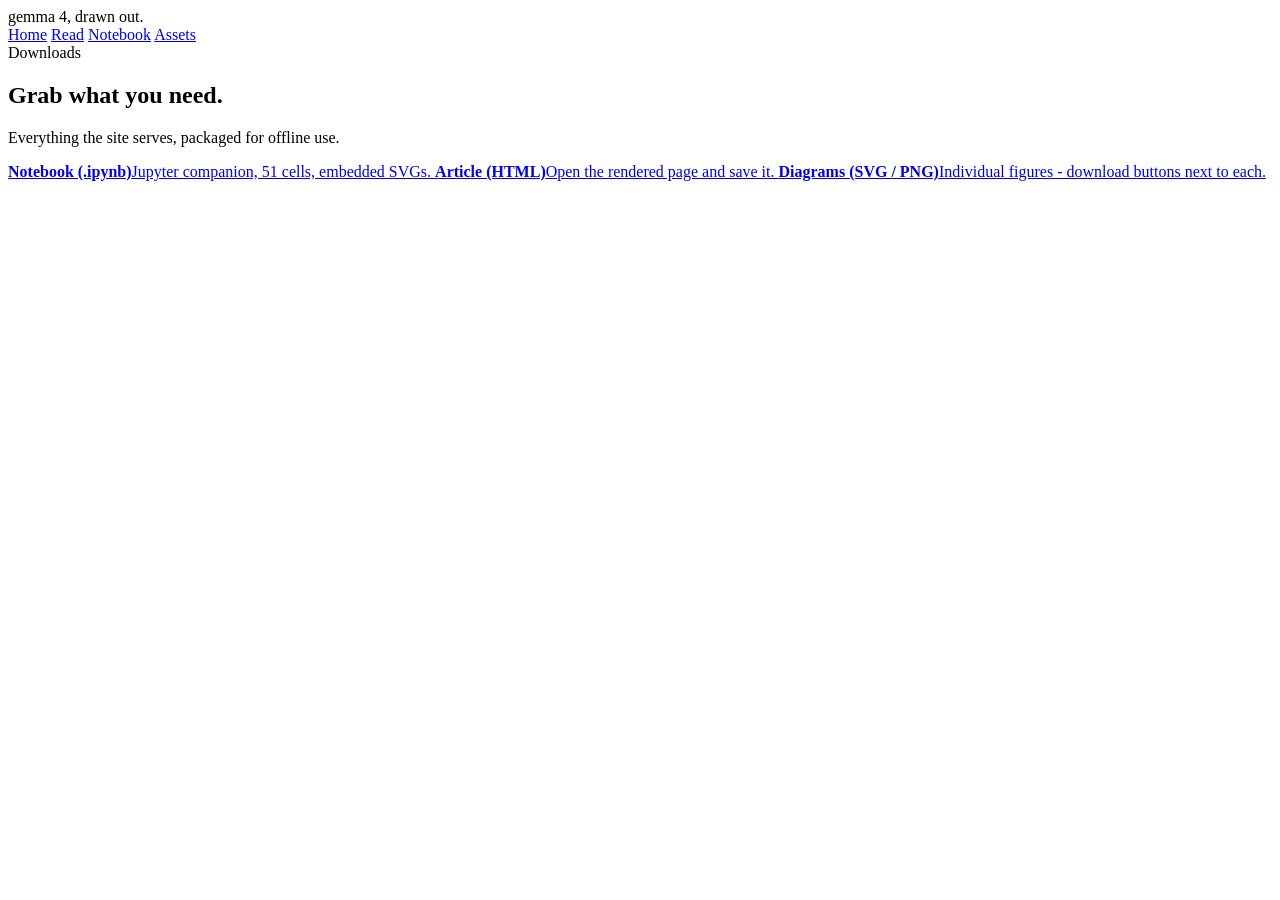
==== site/downloads/index.html @ 5684346e "Bumping guide" ====
<!doctype html>
<html lang="en">
<head>
<meta charset="utf-8">
<meta name="viewport" content="width=device-width, initial-scale=1">
<title>Downloads - Gemma 4, drawn out</title>
<link rel="stylesheet" href="/styles.css">
</head>
<body>
<header class="sitehead">
  <span class="brand"><a href="/index.html" style="text-decoration:none;color:inherit;border:none;background:transparent;box-shadow:none;padding:0">gemma 4, drawn out.</a></span>
  <nav>
    <a href="/index.html">Home</a>
    <a href="/article.html">Read</a>
    <a href="/notebook.html">Notebook</a>
    <a href="/assets.html">Assets</a>
  </nav>
</header>
<main>
  <section class="sheet">
    <span class="kicker">Downloads</span>
    <h1>Grab what you need.</h1>
    <p class="lede">Everything the site serves, packaged for offline use.</p>
    <div class="nav-grid">
      <a class="nav-card" href="gemma4_architecture_explainer_notebook_v2.ipynb" download>
        <strong>Notebook (.ipynb)</strong>Jupyter companion, 51 cells, embedded SVGs.
      </a>
      <a class="nav-card" href="/article.html" download>
        <strong>Article (HTML)</strong>Open the rendered page and save it.
      </a>
      <a class="nav-card" href="/assets.html">
        <strong>Diagrams (SVG / PNG)</strong>Individual figures - download buttons next to each.
      </a>
    </div>
  </section>
</main>
</body>
</html>
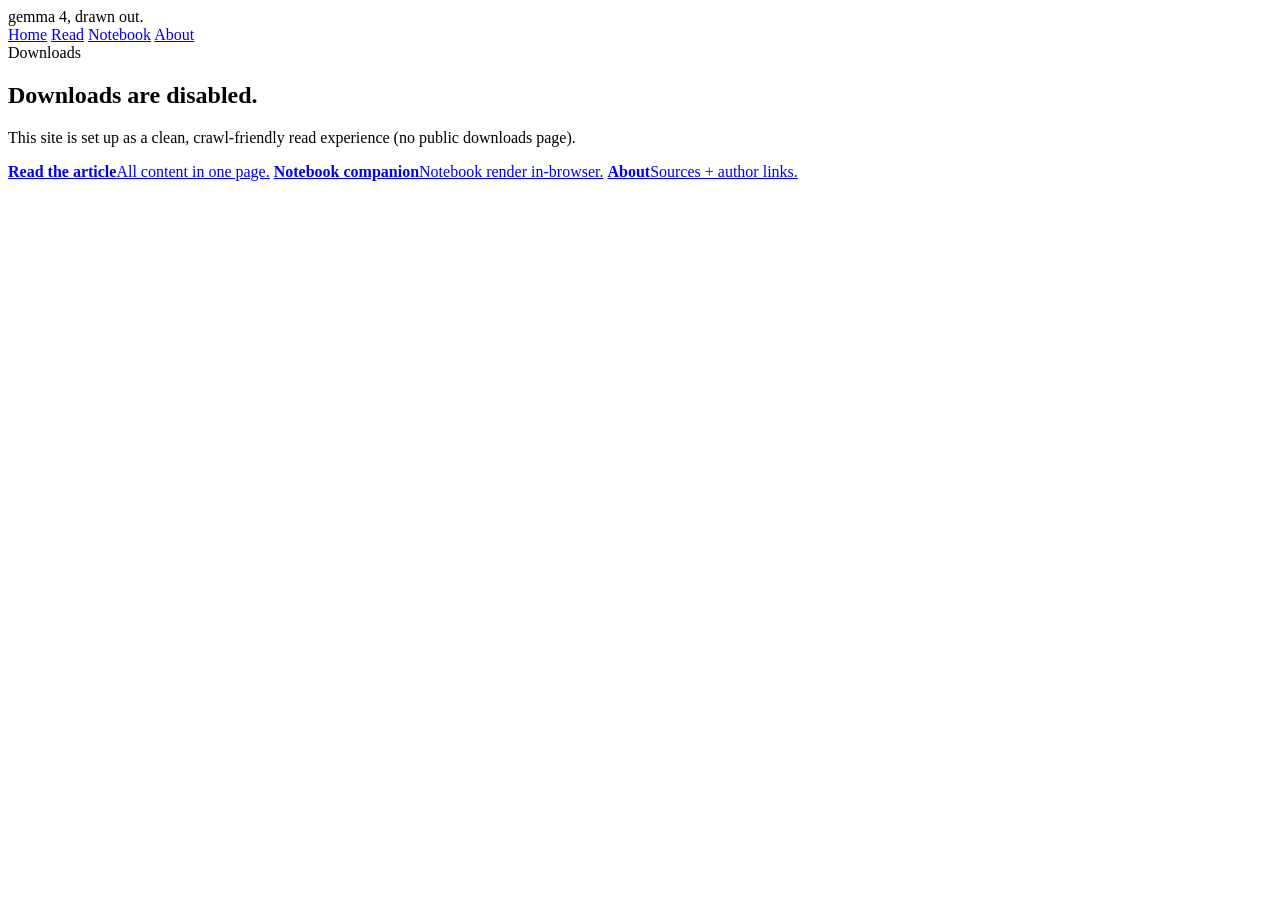
==== commit 8bc98c5c: "Update site structure: Removed 'Assets' page and links, replaced with 'About' page across multiple f" ====
--- a/site/downloads/index.html
+++ b/site/downloads/index.html
@@ -13,24 +13,18 @@
     <a href="/index.html">Home</a>
     <a href="/article.html">Read</a>
     <a href="/notebook.html">Notebook</a>
-    <a href="/assets.html">Assets</a>
+    <a href="/about.html">About</a>
   </nav>
 </header>
 <main>
   <section class="sheet">
     <span class="kicker">Downloads</span>
-    <h1>Grab what you need.</h1>
-    <p class="lede">Everything the site serves, packaged for offline use.</p>
+    <h1>Downloads are disabled.</h1>
+    <p class="lede">This site is set up as a clean, crawl-friendly read experience (no public downloads page).</p>
     <div class="nav-grid">
-      <a class="nav-card" href="gemma4_architecture_explainer_notebook_v2.ipynb" download>
-        <strong>Notebook (.ipynb)</strong>Jupyter companion, 51 cells, embedded SVGs.
-      </a>
-      <a class="nav-card" href="/article.html" download>
-        <strong>Article (HTML)</strong>Open the rendered page and save it.
-      </a>
-      <a class="nav-card" href="/assets.html">
-        <strong>Diagrams (SVG / PNG)</strong>Individual figures - download buttons next to each.
-      </a>
+      <a class="nav-card" href="/article.html"><strong>Read the article</strong>All content in one page.</a>
+      <a class="nav-card" href="/notebook.html"><strong>Notebook companion</strong>Notebook render in-browser.</a>
+      <a class="nav-card" href="/about.html"><strong>About</strong>Sources + author links.</a>
     </div>
   </section>
 </main>
